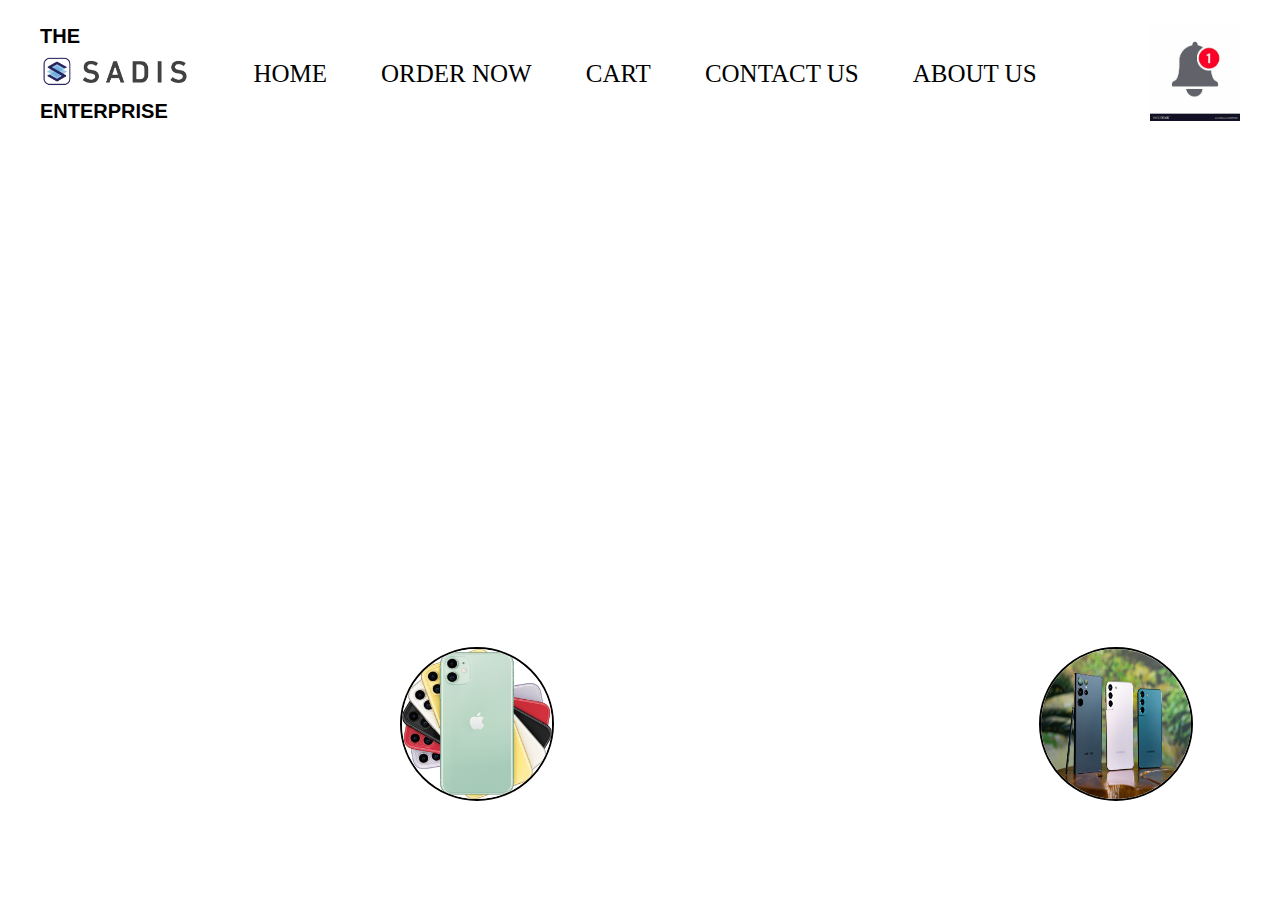
==== index.html @ 6557e120 "initialize the commit" ====
<!DOCTYPE html>
<html lang="en">
<head>
    <title>HALSAD ENTERPRISE</title>
    <link rel="stylesheet" href="style.css"
</head>
<body>
    <div class="main">
        <div class="navbar">
            <div class="navbar-left">
                <h5>THE</h5>
                <img src="Sadis logo.webp" alt="">
                <h5>ENTERPRISE</h5>
            </div>

            <div class="navbar-center">
                <ul>
                    <li><a href="#">HOME</a></li>
                    <li><a href="#">ORDER NOW</a></li>
                    <li><a href="#">CART</a></li>
                    <li><a href="#">CONTACT US</a></li>
                    <li><a href="#">ABOUT US</a></li>
                </ul>
            </div>
            <div class="navbar-right">
                <img src="OIP (4).jpg" alt="">
            </div>
        
    </div>
    <div class="content">
        <h1>QUALITY PHONES <br><span>At Cheaper Prices!!!</span></h1>
        <br>
        <div class="iPhone">
        <img class="iphone" src="iphone pic.jpg" alt="iPhone">
        <img class="samsung" src="samsung pic.jpg" alt="samsung">
    </div>
        </div>
       
    
    </div>

       
    </div>
    
</body>
</html>
---- style.css ----
*{
    margin: 0;
    padding: 0;
}



.navbar{
    display: flex;
    justify-content: space-between;
    align-items: center;
    padding: 20px 40px;
}


.navbar-left img {
    width: 150px;
}
.navbar-left h5{
    font-size: 20px;
    margin-top: 5px;
    margin-bottom: 5px;
    font-family: 'Lucida Sans', 'Lucida Sans Regular', 'Lucida Grande', 'Lucida Sans Unicode', Geneva, Verdana, sans-serif;
}
.navbar-center ul li {
    display: inline-flex;
    justify-content: space-between;
    align-items: center;
    margin-right: 50px;
    font-size: 25px;
   
}

.navbar-center ul li a{
    text-decoration: none;
    color: black;
}
.navbar-right img{
    width: 90px;
}
.content{
    width: 1200px;
    height: auto;
    margin: auto;
    color: #fff;
    position: relative;
    font-size: 20px;   
}

.content .cn{
    width: 160px;
    height: 40px;
    background: #ff7200;
    border: none;
    margin-bottom: 10px;
    margin-left: 20px;
    font-size: 18px;
    border-radius: 10px;
    cursor: pointer;
    transition: .4s ease;
}

.content .cn a{
    text-decoration: none;
    color: #000;
    transition: .3s ease;
}

.cn:hover{
    background-color: #fff;
}

.content span{
    color: #fff;
    font-size: 60px;
}
.iphone{
    border: solid 2px black;
    width: 150px;
    height: 150px;
    border-radius: 50%;
    margin-left: 30%;
    

}
.samsung{
    margin-left: 40%;
    border: solid 2px black;
    border-radius: 50%;
    width: 150px;
    height: 150px;
    margin-top: 30%;
    padding: 0px;

}
.iphone{
    shape-image-threshold: inherit;
}
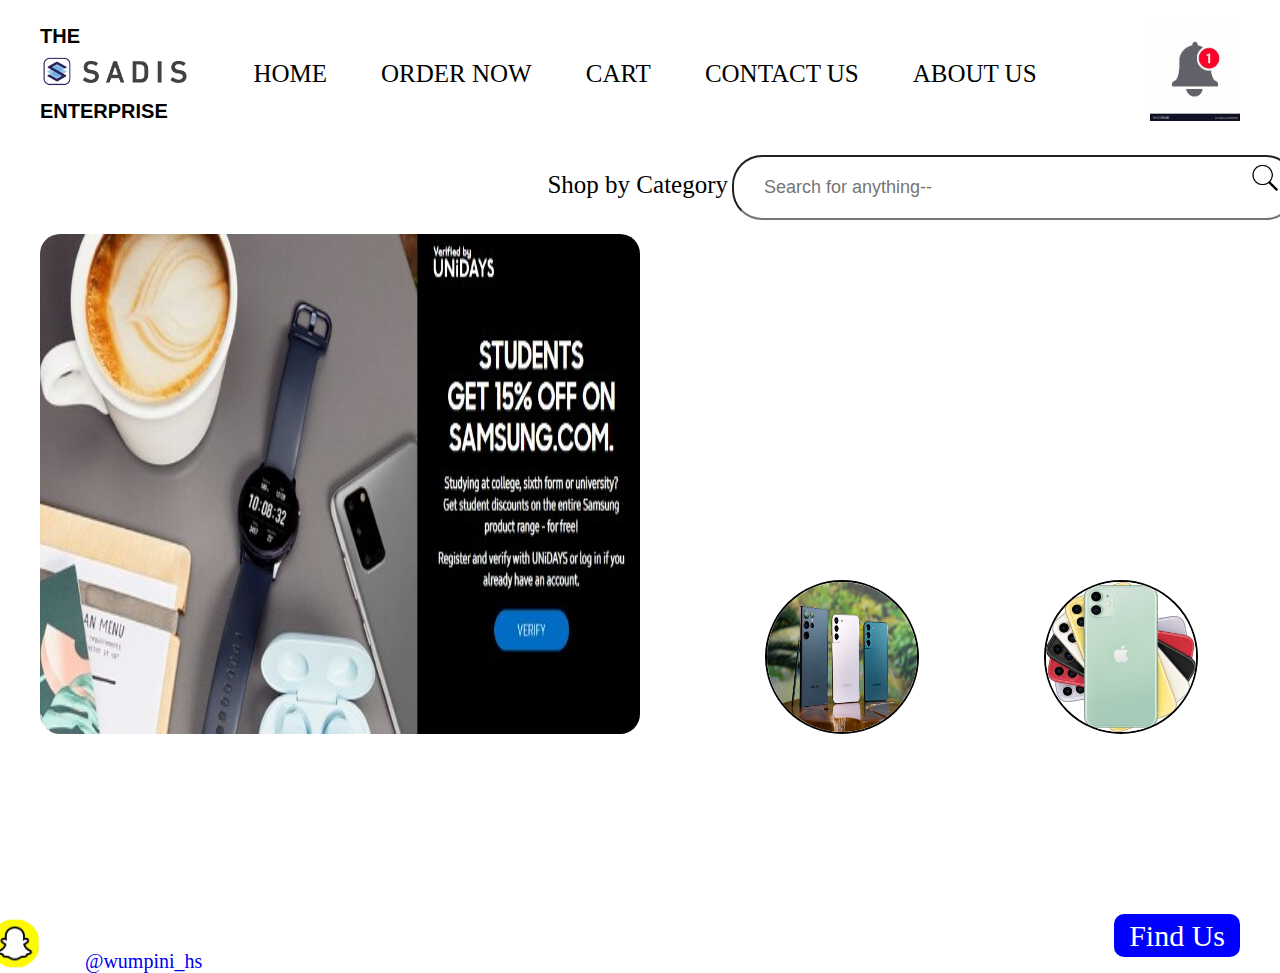
==== commit 0611fcd0: "Input of images" ====
--- a/index.html
+++ b/index.html
@@ -16,10 +16,10 @@
             <div class="navbar-center">
                 <ul>
                     <li><a href="#">HOME</a></li>
-                    <li><a href="#">ORDER NOW</a></li>
-                    <li><a href="#">CART</a></li>
-                    <li><a href="#">CONTACT US</a></li>
-                    <li><a href="#">ABOUT US</a></li>
+                    <li><a href="order.html">ORDER NOW</a></li>
+                    <li><a href="cart.html">CART</a></li>
+                    <li><a href="contact.html">CONTACT US</a></li>
+                    <li><a href="about.html">ABOUT US</a></li>
                 </ul>
             </div>
             <div class="navbar-right">
@@ -27,15 +27,29 @@
             </div>
         
     </div>
+        <div class="search-bar">
+            <span>Shop by Category</span>
+            <input type="text" placeholder="Search for anything--">
+            <img src="images/icon.png">
+        </div>
     <div class="content">
-        <h1>QUALITY PHONES <br><span>At Cheaper Prices!!!</span></h1>
-        <br>
         <div class="iPhone">
-        <img class="iphone" src="iphone pic.jpg" alt="iPhone">
-        <img class="samsung" src="samsung pic.jpg" alt="samsung">
+            <img class="big" src="./images/samsung-student-discount-1.jpg" alt="">
+        <img class="iphone" src="images/samsung pic.jpg" alt="iPhone">
+        <img class="samsung" src="images/iphone pic.jpg" alt="samsung">
     </div>
+    <div class="footer">
+        <div class="footer-so">
+            <ul>
+                <li><a href="#"><img src="./images/sc logo.jpg">@wumpini_hs</a> </li>
+                <!-- <li><a href=""><img src="./images/sc logo.jpg" alt=""></a></li>
+                <li><a href=""><img src="./images/sc logo.jpg" alt=""></a></li> -->
+            </ul>
         </div>
-       
+        <div class="footer-so">
+            <a href="" class="find-link">Find Us</a>
+        </div>
+    </div>
     
     </div>
 
--- a/style.css
+++ b/style.css
@@ -12,6 +12,24 @@
     padding: 20px 40px;
 }
 
+.search-bar{
+    text-align: right;
+}
+.search-bar input[type="text"]{
+    padding: 20px 30px;
+    width: 500px;
+    font-size: 18px;
+    border-radius: 30px;
+}
+.search-bar span{
+    font-size: 25px;
+}
+.search-bar img {
+    width: 30px;
+    margin-left: -50px;
+    margin-top: 10px;
+    padding-top: 5px;
+}
 
 .navbar-left img {
     width: 150px;
@@ -37,6 +55,13 @@
 }
 .navbar-right img{
     width: 90px;
+}
+
+.big{
+    border: solid 1px none;
+    border-radius: 20px;
+    width: 600px;
+    height: 500px;
 }
 .content{
     width: 1200px;
@@ -79,12 +104,12 @@
     width: 150px;
     height: 150px;
     border-radius: 50%;
-    margin-left: 30%;
+    margin-left: 10%;
     
 
 }
 .samsung{
-    margin-left: 40%;
+    margin-left: 10%;
     border: solid 2px black;
     border-radius: 50%;
     width: 150px;
@@ -95,4 +120,208 @@
 }
 .iphone{
     shape-image-threshold: inherit;
+}
+
+.footer{
+    display: flex;
+    justify-content: space-between;
+    padding-top: 180px;
+}
+
+.footer-so ul li {
+    display: inline-flex;
+    
+}
+.footer-so ul li a{
+    text-decoration: none;
+    margin-left: -50px;
+}
+
+.footer-so ul li a img{
+    width: 50px;
+    margin-right: 45px;
+    border-radius: 50%;
+    
+}
+
+.sam-container{
+    display: flex;
+    justify-content: space-around;
+    align-items: center;
+    padding-top: 100px;
+}
+
+.sam-card{
+    width: 500px;
+    height: 200px;
+    display: flex;
+    justify-content: center;
+}
+.sam-h{
+    margin-left: 40px;
+    margin-top: 80px;
+}
+.sam-text ul li {
+    list-style: none;
+    margin-bottom: 10px;
+}
+
+.sam-img img{
+    width: 80%;
+    height: 100%;
+}
+
+.find-link{
+    width: 200px;
+    height: 20px;
+    text-decoration: none;
+    font-size: 30px;
+    background: blue;
+    color: white;
+    padding: 5px 15px;
+    border-radius: 10px;
+}
+
+.main-container h1{
+    margin-top: 80px;
+    margin-left: 150px;
+    font-size: 60px;
+}
+
+.main-container p{
+    margin-left: 150px;
+    margin-top: 15px;
+    font-size: 25px;  
+
+}
+
+.brand-section {
+    display: flex;
+    justify-content: space-between;
+}
+.brands{
+    margin-left: 150px;
+    padding-top: 50px;
+}
+
+.brands ul li {
+    margin-bottom: 50px;
+    list-style: none;
+}
+.brand-img img{
+    width: 100%;
+    height: 100%;
+}
+.brands ul li a{
+    display: inline-flex;
+    font-size: 28px;
+    text-decoration: none;
+    color: #777;
+}
+
+.brands ul li a img{
+    width: 55px;
+    margin-right: 20px;
+}
+
+.brand-img{
+    width: 600px;
+    height: 500px;
+    border: none;
+    margin-right: 100px;
+    margin-top: 60px;
+}
+
+.cart-header{
+    font-size: 55px;
+    margin-left: 15px;
+    margin-top: 20px;
+    font-weight: bold;
+}
+
+.cart-link{
+    text-align: right;
+    margin-top: 50px;
+}
+
+.cart-h{
+    text-align: center;
+    margin-top: 120px;
+}
+
+.cart-h h1 {
+    font-size: 40px;
+}
+
+.cart-h p{
+    font-size: 25px;
+    margin-top: 10px;
+}
+
+.cart-btn{
+    padding-top: 50px;
+    text-align: center;
+}
+
+.cart-btn button{
+    width: 400px;
+    padding: 25px 20px;
+    margin-right: 30px;
+    font-size: 25px;
+    border-radius: 30px;
+}
+
+.cart-btn .shop{
+    border: 3px solid blue;
+    background: #fff;
+}
+
+.cart-btn .sign {
+    background-color: blue;
+    color: #fff;
+    border: none;
+}
+
+.contact-h {
+    font-size: 50px;
+    margin-left: 40px;
+    margin-top: 80px;
+}
+
+.contact-search{
+    margin-top: 120px;
+    margin-left: 70px;
+}
+
+.contact-search input[type="text"]{
+    width: 450px;
+    padding: 20px 10px;
+    font-size: 20px;
+    border-radius: 20px;
+}
+
+.grid-contact{
+    display: flex;
+    margin-top: 50px;
+    justify-content: space-around;
+}
+.grid-item{
+    width: 300px;
+    height: 100px;
+    background-color: #d3d2d2;
+    text-align: center;
+}
+
+.contact-info h3{
+    margin-left: 90px;
+    margin-top: 100px;
+    font-size: 25px;
+}
+.grid-item img{
+    margin: 20px 0 10px 0;
+    width: 40px;
+}
+.grid-item h5{
+    font-size: 18px;
+    font-weight: 500;
 }